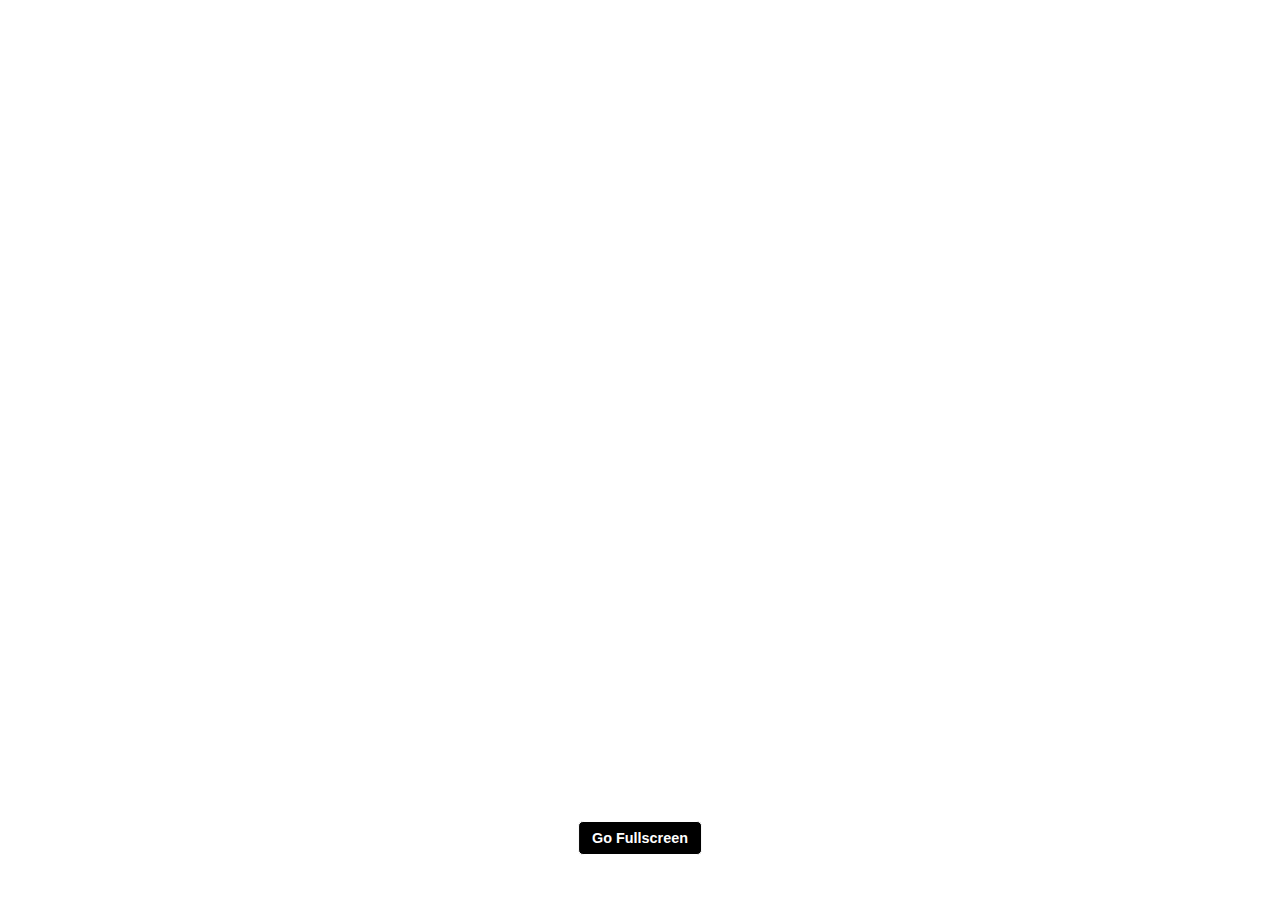
==== NOTdreamingofjupiter/index.html @ 4a1eec67 "Add files via upload" ====
<!DOCTYPE html>
<html lang="en" >
<head>
  <meta charset="UTF-8">
  <title>CodePen - Dreaming of Jupiter - Three.js</title>
  <meta name="viewport" content="width=device-width, initial-scale=1"><link rel="stylesheet" href="./style.css">

</head>
<body>
<!-- partial:index.partial.html -->
<div id="canvas_container"></div>
<button id="fullscr">Go Fullscreen</button>
<!-- partial -->
  <script src='https://cdnjs.cloudflare.com/ajax/libs/three.js/r120/three.min.js'></script><script  src="./script.js"></script>

</body>
</html>
---- NOTdreamingofjupiter/style.css ----
body {
    margin: 0;
    overflow: hidden;
    position: relative;
    width: 100vw;
    height: 100vh;
    background-image: url("https://raw.githubusercontent.com/lampiaio/notion/main/NOTdreamingofjupiter/96337412-581f2e80-1087-11eb-90f3-f033a8a1b41e.jpg");
    background-size: cover;
}

canvas {
    display: block;
}

#canvas_container {
    width: 100%;
    height: 100vh;
}

button {
    position: absolute;
    bottom: 5%;
    left: 50%;
    transform: translateX(-50%);
    border: 1px solid white;
    border-radius: 5px;
    font-size: 0.9rem;
    padding: 0.5rem 0.9em;
    background: #000000;
    color: white;
    -webkit-font-smoothing: antialiased;
    font-weight: bold;
    cursor: pointer;
    transition: all .5s;
}

button:hover {
    background: #ffffff;
    color: #000000;
}
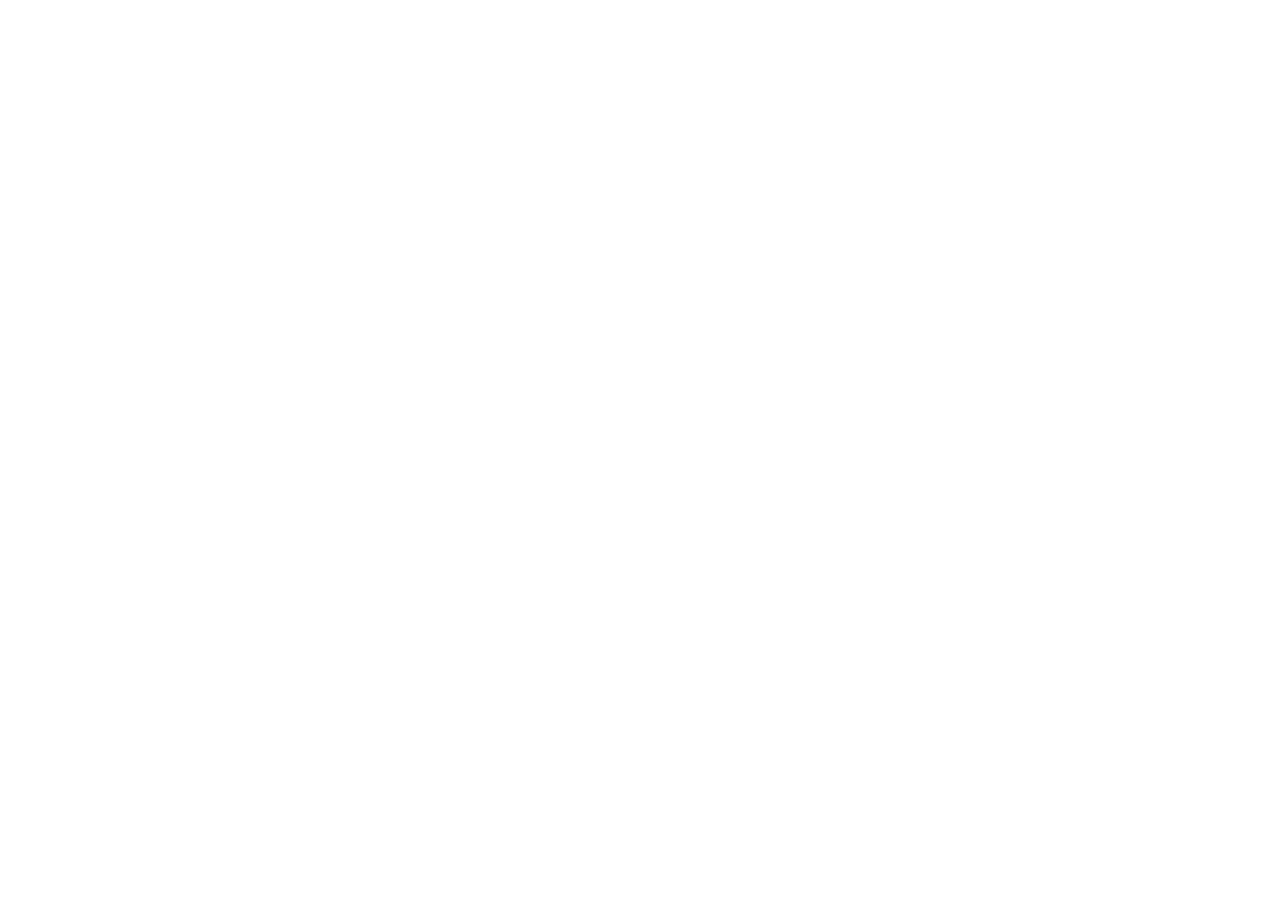
==== commit 52b213bf: "Update index.html" ====
--- a/NOTdreamingofjupiter/index.html
+++ b/NOTdreamingofjupiter/index.html
@@ -9,9 +9,8 @@
 <body>
 <!-- partial:index.partial.html -->
 <div id="canvas_container"></div>
-<button id="fullscr">Go Fullscreen</button>
 <!-- partial -->
-  <script src='https://cdnjs.cloudflare.com/ajax/libs/three.js/r120/three.min.js'></script><script  src="./script.js"></script>
+  <script src='./three.min.js'></script><script  src="./script.js"></script>
 
 </body>
 </html>
